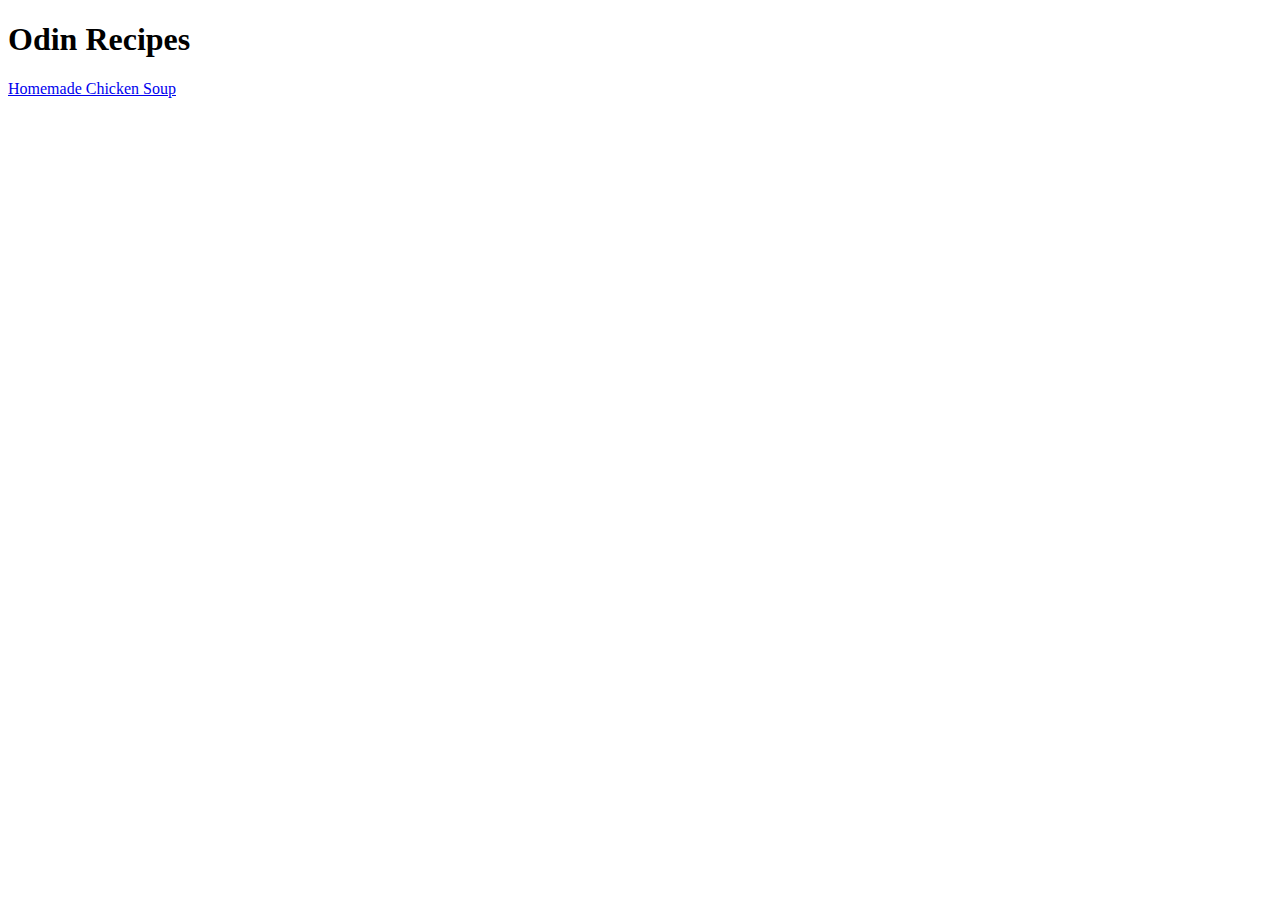
==== index.html @ 7b37a967 "Added index file and recipes directory" ====
<!DOCTYPE html>
<html lang="en">
<head>
    <meta charset="UTF-8">
    <meta name="viewport" content="width=device-width, initial-scale=1.0">
    <title>Odin Recipes</title>
</head>
<body>
    <h1>Odin Recipes</h1>
    <a href="recipes/chicken-soup.html" target="_blank">Homemade Chicken Soup</a>
</body>
</html>
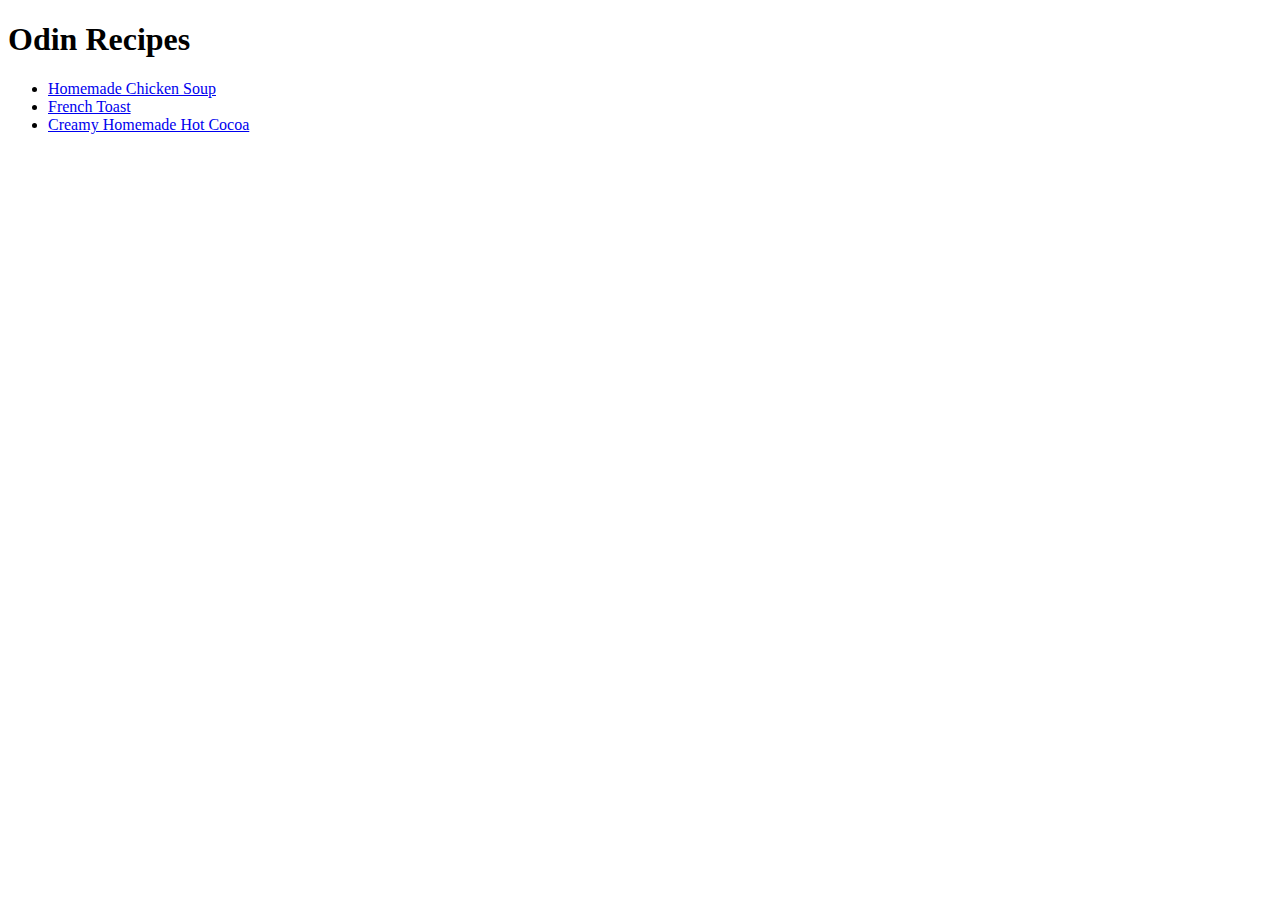
==== commit 14395d8b: "FInished Adding Recipes to Webpage" ====
--- a/index.html
+++ b/index.html
@@ -7,6 +7,10 @@
 </head>
 <body>
     <h1>Odin Recipes</h1>
-    <a href="recipes/chicken-soup.html" target="_blank">Homemade Chicken Soup</a>
+    <ul>
+    <li><a href="recipes/chicken-soup.html" target="_blank">Homemade Chicken Soup</a></li>
+    <li><a href="recipes/french-toast.html" target="_blank">French Toast</a></li>
+    <li><a href="recipes/hot-chocolate.html" target="_blank">Creamy Homemade Hot Cocoa</a></li>
+    </ul>
 </body>
 </html>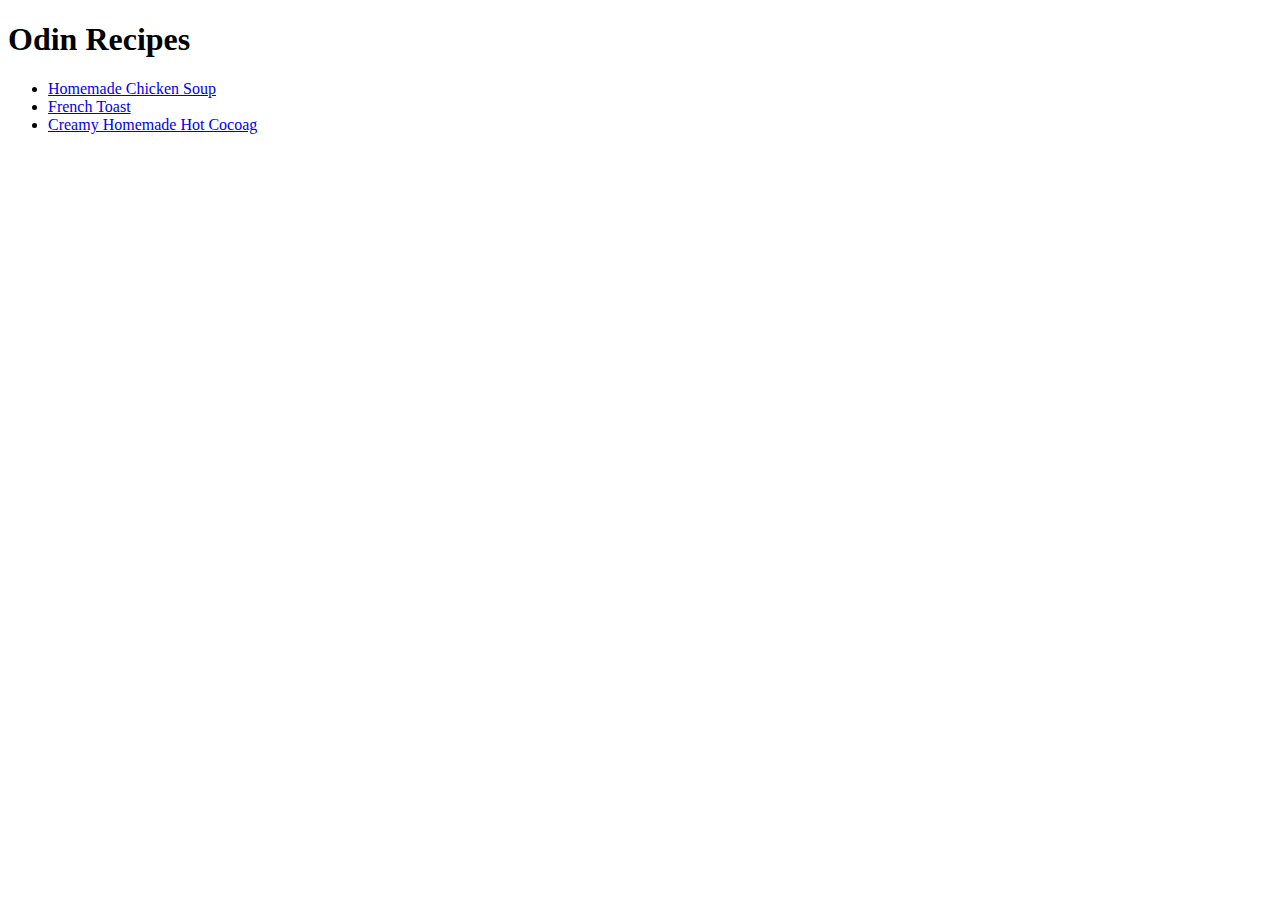
==== commit a264155d: "webpage basic done" ====
--- a/index.html
+++ b/index.html
@@ -10,7 +10,7 @@
     <ul>
     <li><a href="recipes/chicken-soup.html" target="_blank">Homemade Chicken Soup</a></li>
     <li><a href="recipes/french-toast.html" target="_blank">French Toast</a></li>
-    <li><a href="recipes/hot-chocolate.html" target="_blank">Creamy Homemade Hot Cocoa</a></li>
+    <li><a href="recipes/hot-chocolate.html" target="_blank">Creamy Homemade Hot Cocoag</a></li>
     </ul>
 </body>
 </html>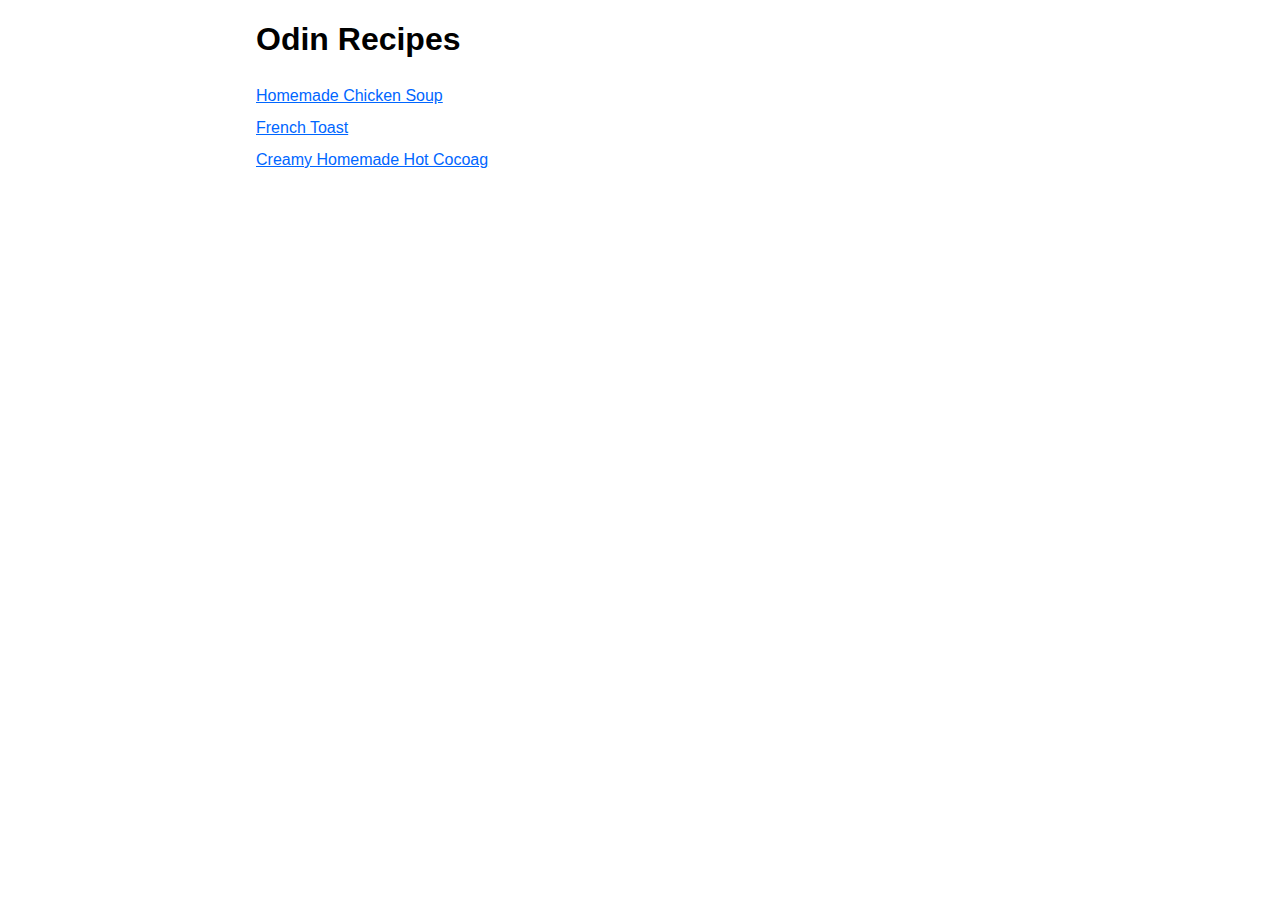
==== commit 051fe9b9: "Updated CSS as per exercise" ====
--- a/index.html
+++ b/index.html
@@ -4,13 +4,18 @@
     <meta charset="UTF-8">
     <meta name="viewport" content="width=device-width, initial-scale=1.0">
     <title>Odin Recipes</title>
+    <link href="style.css" rel="stylesheet" type="text/css">
 </head>
 <body>
+    <div class="main">
     <h1>Odin Recipes</h1>
+    <div class="list">
     <ul>
     <li><a href="recipes/chicken-soup.html" target="_blank">Homemade Chicken Soup</a></li>
     <li><a href="recipes/french-toast.html" target="_blank">French Toast</a></li>
     <li><a href="recipes/hot-chocolate.html" target="_blank">Creamy Homemade Hot Cocoag</a></li>
     </ul>
+</div>
+</div>
 </body>
 </html>--- a/style.css
+++ b/style.css
@@ -0,0 +1,40 @@
+* {
+    font-family: Helvetica, Arial, sans-serif;
+    color: #000;
+}
+
+
+a {
+    text-decoration: underline;
+    color: rgb(0, 102, 255);
+    line-height: 2em;
+}
+
+a:hover {
+    color: #b5b5b5;
+}
+
+.list ul {
+    list-style: none;
+    margin-left: 0px;
+    padding: 0;
+    display: flex;
+    flex-direction: column;
+}
+
+.main {
+    max-width: 768px;
+    margin: auto;
+}
+
+.image {
+    box-sizing: border-box;
+    text-align: center;
+    border-radius: 100px;
+    
+}
+
+img {
+    max-width:100%;
+    height: auto;
+}
